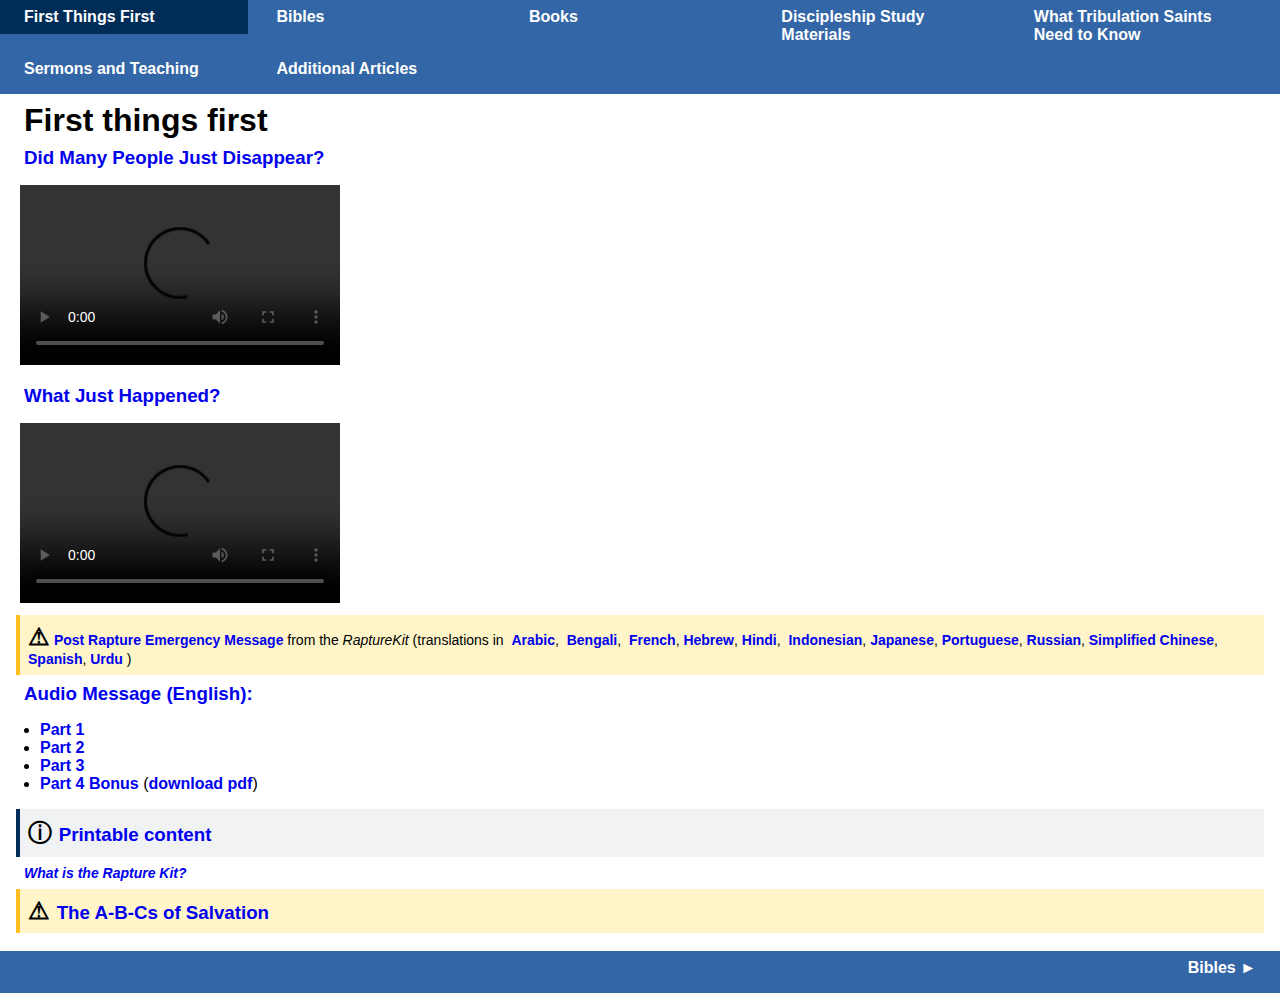
==== index.html @ 5932bb2d "minor css changes.  Thank you Lord." ====
<!DOCTYPE html>
<html>
<head>
	<title>First Things First</title>
	<meta name="viewport" content="width=device-width, initial-scale=1.0" />
	<link rel="stylesheet" href="styles.css">
</head>
<body>

	<div class="navigation">
		<div class="selected"><a href="index.html" class="topic">First Things First</a></div>
		<a href="Section%2003%20-%20Bibles/index.html" class="topic">Bibles</a>
		<a href="Section%2004%20-%20Books/index.html" class="topic">Books</a>
		<a href="Section%2005%20-%20Discipleship%20Study%20Materials/index.html" class="topic">Discipleship Study Materials</a>
		<a href="Section%2006%20-%20What%20Tribulation%20Saints%20Need%20to%20Know/index.html" class="topic">What Tribulation Saints Need to Know</a>
		<a href="Section%2007%20-%20Sermons%20and%20Teaching/index.html" class="topic">Sermons and Teaching</a>
		<a href="Section%2008%20-%20Additional%20Articles/index.html" class="topic">Additional Articles</a>
	</div>
	
	<h1>First things first</h1>
	<h3><a href="Section%2002%20-%20First%20things%20first/Did%20Many%20People%20Just%20Disappear.mp4">Did Many People Just Disappear?</a></h3>
	<video style="width: 320px;" controls="controls" height="180"><source src="Section%2002%20-%20First%20things%20first/Did%20Many%20People%20Just%20Disappear.mp4"> [embedded MP4] </source></video>

	<h3><a href="Section%2002%20-%20First%20things%20first/What%20Just%20Happened.mp4">What Just Happened?</a></h3>
	<video style="width: 320px;" controls="controls" height="180">
		<source src="Section%2002%20-%20First%20things%20first/What%20Just%20Happened.mp4"> [embedded MP4] </source>
	</video>

	<p class="warn-paragraph">
		<span style="font-weight:bold;font-size:24px;margin:0;">&#x26A0;</span>
		<b><a href="Section%2002%20-%20First%20things%20first/Post%20Rapture%20Emergency%20Message.pdf">Post Rapture Emergency Message</a></b>
		from the <i>RaptureKit</i> 
		(translations in 
			<a href="Section%2002%20-%20First%20things%20first/Post%20Rapture%20Emergency%20Message%20-%20Arabic.pdf">Arabic</a>, 
			<a href="Section%2002%20-%20First%20things%20first/Post%20Rapture%20Emergency%20Message%20-%20Bengali.pdf">Bengali</a>, 
			<a href="Section%2002%20-%20First%20things%20first/Post%20Rapture%20Emergency%20Message%20-%20French.pdf">French</a>, 
			<a href="Section%2002%20-%20First%20things%20first/Post%20Rapture%20Emergency%20Message%20-%20Hebrew.pdf">Hebrew</a>, 
			<a href="Section%2002%20-%20First%20things%20first/Post%20Rapture%20Emergency%20Message%20-%20Hindi.pdf">Hindi</a>, 
			<a href="Section%2002%20-%20First%20things%20first/Post%20Rapture%20Emergency%20Message%20-%20Indonesian.pdf">Indonesian</a>, 
			<a href="Section%2002%20-%20First%20things%20first/Post%20Rapture%20Emergency%20Message%20-%20Japanese.pdf">Japanese</a>, 
			<a href="Section%2002%20-%20First%20things%20first/Post%20Rapture%20Emergency%20Message%20-%20Portuguese.pdf">Portuguese</a>, 
			<a href="Section%2002%20-%20First%20things%20first/Post%20Rapture%20Emergency%20Message%20-%20Russian.pdf">Russian</a>, 
			<a href="Section%2002%20-%20First%20things%20first/Post%20Rapture%20Emergency%20Message%20-%20Simplified%20Chinese.pdf">Simplified Chinese</a>, 
			<a href="Section%2002%20-%20First%20things%20first/Post%20Rapture%20Emergency%20Message%20-%20Spanish.pdf">Spanish</a>, 
			<a href="Section%2002%20-%20First%20things%20first/Post%20Rapture%20Emergency%20Message%20-%20Urdu.pdf">Urdu</a>
		)
	</p>

	<h3><a href="Section%2002%20-%20First%20things%20first/Post%20Rapture%20Emergency%20Message%20-%20Part%201.mp3">Audio Message (English):</a></h3>
	<ul>
		<li><a href="Section%2002%20-%20First%20things%20first/Post%20Rapture%20Emergency%20Message%20-%20Part%201.mp3">Part 1</a></li>
		<li><a href="Section%2002%20-%20First%20things%20first/Post%20Rapture%20Emergency%20Message%20-%20Part%202.mp3">Part 2</a></li>
		<li><a href="Section%2002%20-%20First%20things%20first/Post%20Rapture%20Emergency%20Message%20-%20Part%203.mp3">Part 3</a></li>
		<li>
			<a href="Section%2002%20-%20First%20things%20first/Post%20Rapture%20Emergency%20Message%20-%20Part%204%20Bonus.mp3">Part 4 Bonus</a>
			(<a href="Section%2002%20-%20First%20things%20first/Post%20Rapture%20Emergency%20Message%20-%20Part%204%20Bonus.pdf">download pdf</a>)
		</li>
	</ul>

	
	<h3 class="info-paragraph"><span style="font-weight:bold;font-size:24px;margin:0;">&#x24D8; </span><a href="Section%2002%20-%20First%20things%20first/Rapture%20Kit%20Binder.pdf">Printable content</a></h3>
	<p><em><a href="Section%2002%20-%20First%20things%20first/What%20is%20the%20Rapture%20Kit%202.0.pdf">What is the Rapture Kit?</a></em></p>

	
	<h3 class="warn-paragraph"><span style="font-weight:bold;font-size:24px;margin:0;">&#x26A0; </span><a href="Section%2002%20-%20First%20things%20first/The%20A-B-Cs%20of%20Salvation.pdf">The A-B-Cs of Salvation</a></h3>
	<br>
	
	<div class="navigation">
		<a href="Section%2003%20-%20Bibles/index.html" class="topic next-topic">Bibles  &#x25BA;</a>
	</div>
</body>
</html>
---- styles.css ----
div {
	padding:0 0 0 0;
	border:0 0 0 0;
	left:0px;
	overflow:hidden;
	background-color:white;
}
h1,h2,h3,h4,h5 {
	margin:8px 24px 8px 24px;
}
body {
	font-family:sans-serif;
	margin:0 0 0 0;
	padding:0 0 0 0;
	border:0 0 0 0;
	top: 0;
	left: 0;
	width: 100%;
}
img {
	width:100%;
	margin:0 0 0 0;
	border: 0 0 0 0;
}
iframe {
	border:0 0 0 0;
	border-width:0;
	position:relative;
	display:inline-block;
	width:100%;
	height:400px;
	padding:0 0 0 0;
	margin:0 0 0 0;
}
p {
	position:relative;
	vertical-align:top;
	display:inline-block;
	font-size:14px;
	height:auto;
	margin:8px 24px 8px 24px;
}
video {
	margin:8px 0 8px 20px;
}
a {
	font-weight:bold;
	text-decoration:none;
}
a:hover {
	text-decoration:underline;
}
table {
	font-size:12px;
	margin:8px 24px 8px 24px;
}
.navigation {
	border:none;
	margin:0 0 0 0;
	vertical-align:middle;
	background-color:rgb(0,64,144,0.8);
	color:white;
	padding:0 0 8px 0;
}
.topic {
	vertical-align:top;
	display:inline-block;
	margin:8px 24px 8px 24px;
	width:200px;
	color:white;
}
.next-topic {
	float:right;
	width:auto;
}
.prev-topic {
	float:left;
	width:auto;
}
.content {
	display:inline-block;
	width:300px;
	border-bottom:none;
	vertical-align:top;
	padding: 0px;
	margin: 16px 8px 16px 8px;
}
.content-header {
	color:white;
	background-color:rgba(0,32,64,.8);
	max-height:44px;
	padding:8px 0 8px 12px;
}
.content-header div {
	display:inline-block;
	vertical-align:middle;
	margin:0 4px 0 4px;
}
.content-header h3 {
	margin:0 4px 0 0;
	padding:0 0 0 0;
}
.content-text {
	color:black;
	background-color:white;
}
.content-text a {
	color:rgb(0,64,128);
}
.info-paragraph {
	border-left:solid rgb(0,44,88) 4px;
	margin:0 16px 0 16px;
	padding:8px;
	background-color:rgb(240,242,244);
}
.warn-paragraph {
	border-left:solid rgb(255,190,32) 4px;
	margin:0 16px 0 16px;
	padding:8px;
	background-color:rgb(255,245,200);
}
.selected {
	background-color:rgb(0,44,88);
	display:inline-block;
}
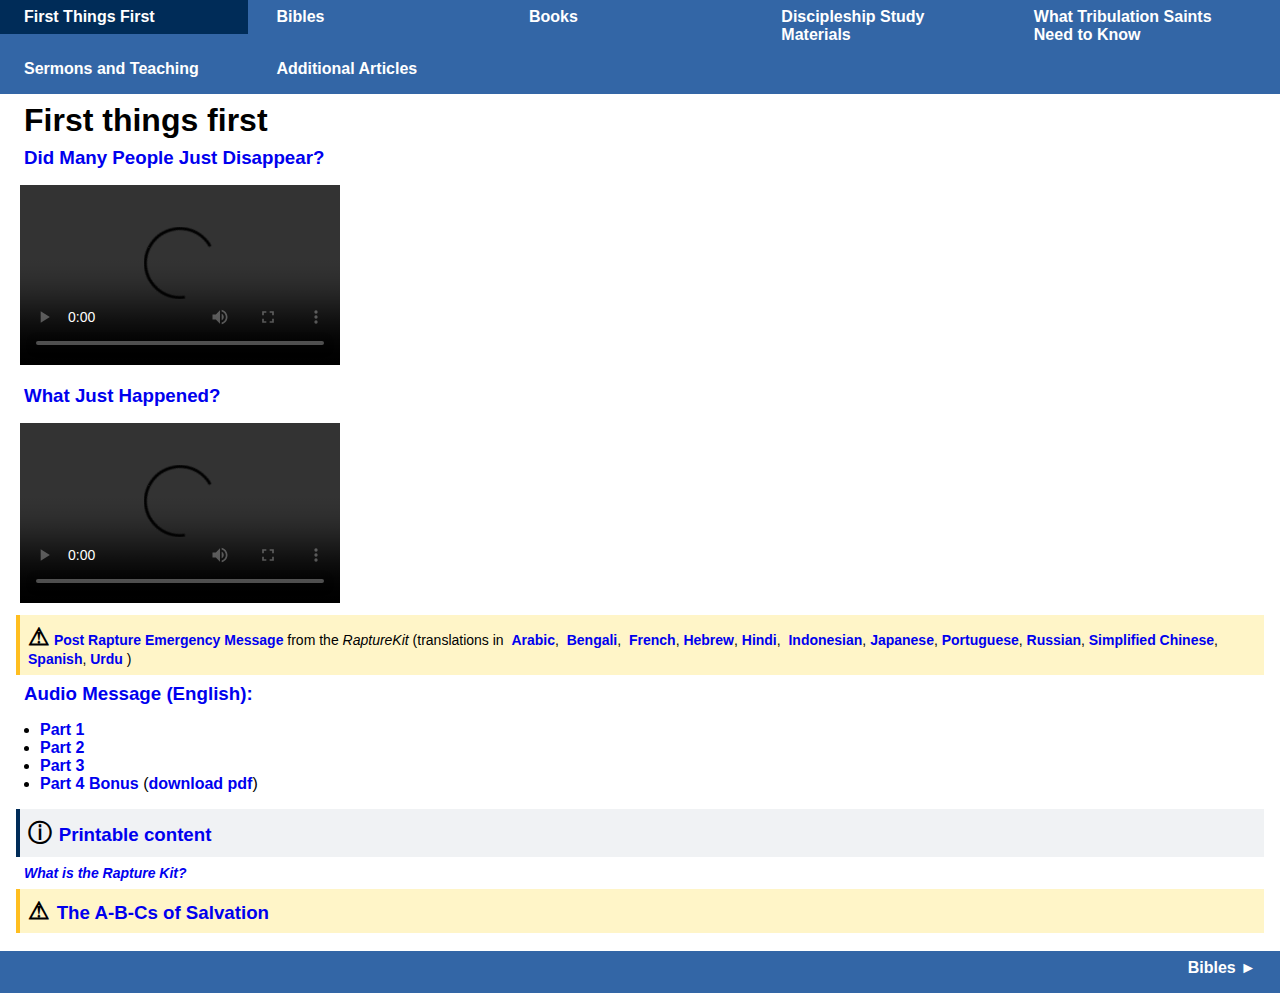
==== commit 0aff0989: "minor css changes.  Thank you Lord." ====
--- a/index.html
+++ b/index.html
@@ -40,7 +40,7 @@
 			<a href="Section%2002%20-%20First%20things%20first/Post%20Rapture%20Emergency%20Message%20-%20Japanese.pdf">Japanese</a>, 
 			<a href="Section%2002%20-%20First%20things%20first/Post%20Rapture%20Emergency%20Message%20-%20Portuguese.pdf">Portuguese</a>, 
 			<a href="Section%2002%20-%20First%20things%20first/Post%20Rapture%20Emergency%20Message%20-%20Russian.pdf">Russian</a>, 
-			<a href="Section%2002%20-%20First%20things%20first/Post%20Rapture%20Emergency%20Message%20-%20Simplified%20Chinese.pdf">Simplified Chinese</a>, 
+			<a href="Section%2002%20-%20First%20things%20first/Post%20Rapture%20Emergency%20Message%20-%20Simplified%20Chinese.pdf">Simplified Chinese</a>, 
 			<a href="Section%2002%20-%20First%20things%20first/Post%20Rapture%20Emergency%20Message%20-%20Spanish.pdf">Spanish</a>, 
 			<a href="Section%2002%20-%20First%20things%20first/Post%20Rapture%20Emergency%20Message%20-%20Urdu.pdf">Urdu</a>
 		)
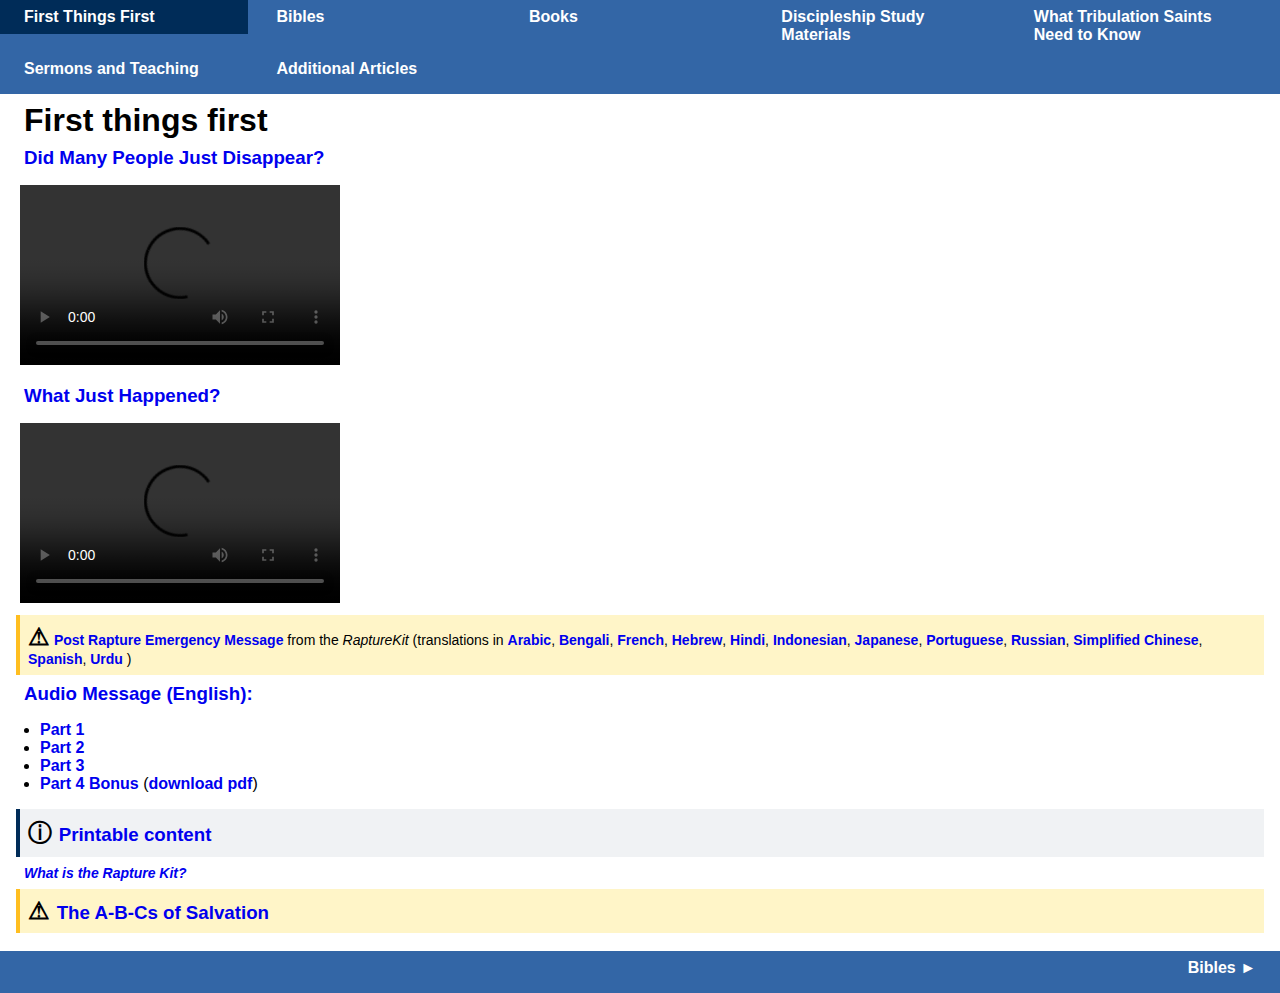
==== commit 64b118d2: "minor css changes.  Thank you Lord." ====
--- a/index.html
+++ b/index.html
@@ -30,18 +30,18 @@
 		<span style="font-weight:bold;font-size:24px;margin:0;">&#x26A0;</span>
 		<b><a href="Section%2002%20-%20First%20things%20first/Post%20Rapture%20Emergency%20Message.pdf">Post Rapture Emergency Message</a></b>
 		from the <i>RaptureKit</i> 
-		(translations in 
-			<a href="Section%2002%20-%20First%20things%20first/Post%20Rapture%20Emergency%20Message%20-%20Arabic.pdf">Arabic</a>, 
-			<a href="Section%2002%20-%20First%20things%20first/Post%20Rapture%20Emergency%20Message%20-%20Bengali.pdf">Bengali</a>, 
-			<a href="Section%2002%20-%20First%20things%20first/Post%20Rapture%20Emergency%20Message%20-%20French.pdf">French</a>, 
-			<a href="Section%2002%20-%20First%20things%20first/Post%20Rapture%20Emergency%20Message%20-%20Hebrew.pdf">Hebrew</a>, 
-			<a href="Section%2002%20-%20First%20things%20first/Post%20Rapture%20Emergency%20Message%20-%20Hindi.pdf">Hindi</a>, 
-			<a href="Section%2002%20-%20First%20things%20first/Post%20Rapture%20Emergency%20Message%20-%20Indonesian.pdf">Indonesian</a>, 
-			<a href="Section%2002%20-%20First%20things%20first/Post%20Rapture%20Emergency%20Message%20-%20Japanese.pdf">Japanese</a>, 
-			<a href="Section%2002%20-%20First%20things%20first/Post%20Rapture%20Emergency%20Message%20-%20Portuguese.pdf">Portuguese</a>, 
-			<a href="Section%2002%20-%20First%20things%20first/Post%20Rapture%20Emergency%20Message%20-%20Russian.pdf">Russian</a>, 
-			<a href="Section%2002%20-%20First%20things%20first/Post%20Rapture%20Emergency%20Message%20-%20Simplified%20Chinese.pdf">Simplified Chinese</a>, 
-			<a href="Section%2002%20-%20First%20things%20first/Post%20Rapture%20Emergency%20Message%20-%20Spanish.pdf">Spanish</a>, 
+		(translations in
+			<a href="Section%2002%20-%20First%20things%20first/Post%20Rapture%20Emergency%20Message%20-%20Arabic.pdf">Arabic</a>,
+			<a href="Section%2002%20-%20First%20things%20first/Post%20Rapture%20Emergency%20Message%20-%20Bengali.pdf">Bengali</a>,
+			<a href="Section%2002%20-%20First%20things%20first/Post%20Rapture%20Emergency%20Message%20-%20French.pdf">French</a>,
+			<a href="Section%2002%20-%20First%20things%20first/Post%20Rapture%20Emergency%20Message%20-%20Hebrew.pdf">Hebrew</a>,
+			<a href="Section%2002%20-%20First%20things%20first/Post%20Rapture%20Emergency%20Message%20-%20Hindi.pdf">Hindi</a>,
+			<a href="Section%2002%20-%20First%20things%20first/Post%20Rapture%20Emergency%20Message%20-%20Indonesian.pdf">Indonesian</a>,
+			<a href="Section%2002%20-%20First%20things%20first/Post%20Rapture%20Emergency%20Message%20-%20Japanese.pdf">Japanese</a>,
+			<a href="Section%2002%20-%20First%20things%20first/Post%20Rapture%20Emergency%20Message%20-%20Portuguese.pdf">Portuguese</a>,
+			<a href="Section%2002%20-%20First%20things%20first/Post%20Rapture%20Emergency%20Message%20-%20Russian.pdf">Russian</a>,
+			<a href="Section%2002%20-%20First%20things%20first/Post%20Rapture%20Emergency%20Message%20-%20Simplified%20Chinese.pdf">Simplified Chinese</a>,
+			<a href="Section%2002%20-%20First%20things%20first/Post%20Rapture%20Emergency%20Message%20-%20Spanish.pdf">Spanish</a>,
 			<a href="Section%2002%20-%20First%20things%20first/Post%20Rapture%20Emergency%20Message%20-%20Urdu.pdf">Urdu</a>
 		)
 	</p>
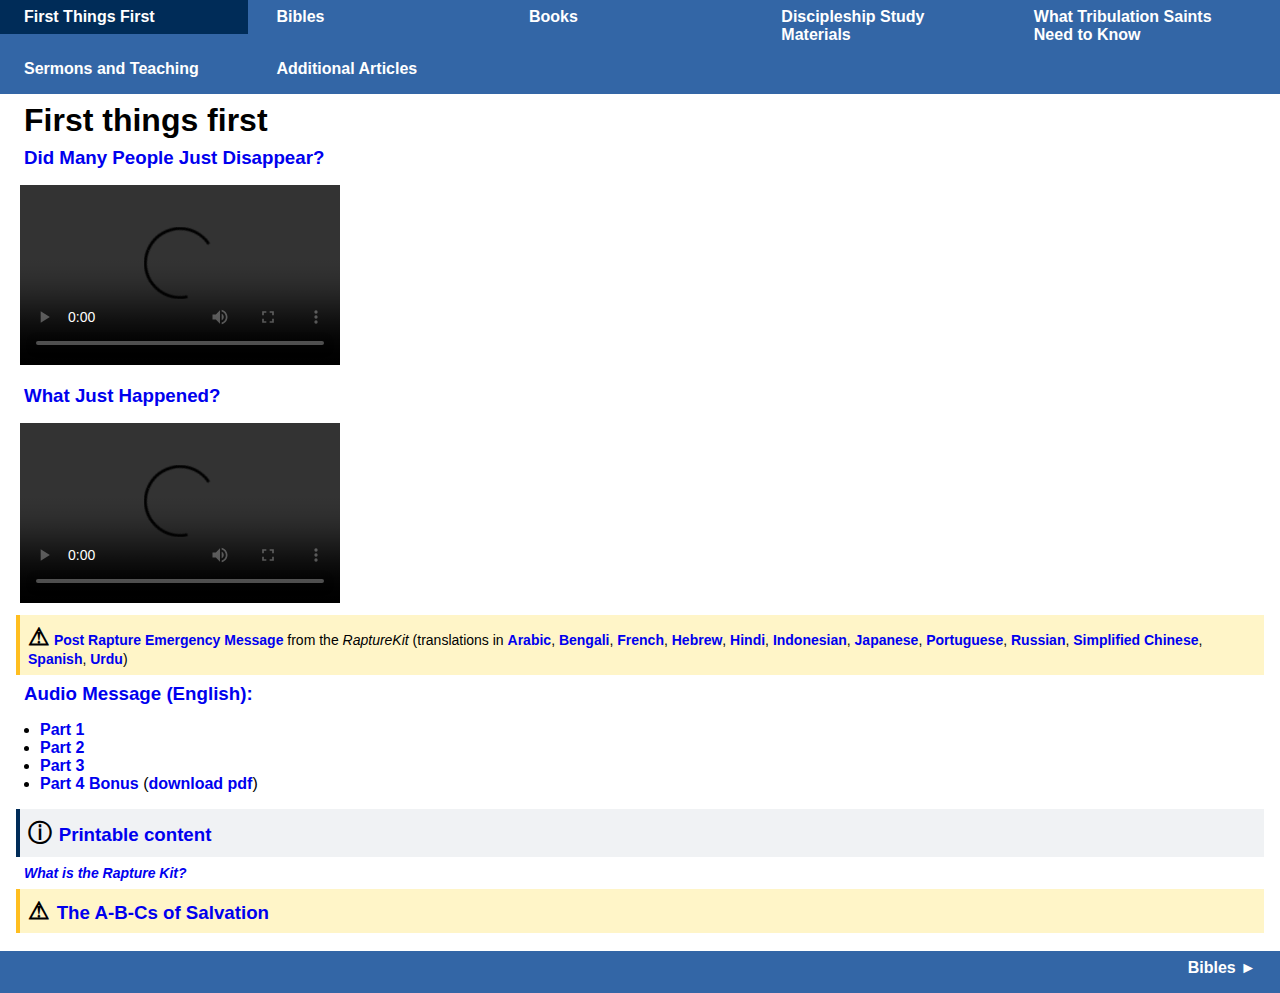
==== commit 65079a6c: "minor edits to bible links and added scrolling box with languages and translations" ====
--- a/index.html
+++ b/index.html
@@ -6,7 +6,6 @@
 	<link rel="stylesheet" href="styles.css">
 </head>
 <body>
-
 	<div class="navigation">
 		<div class="selected"><a href="index.html" class="topic">First Things First</a></div>
 		<a href="Section%2003%20-%20Bibles/index.html" class="topic">Bibles</a>
@@ -18,6 +17,7 @@
 	</div>
 	
 	<h1>First things first</h1>
+
 	<h3><a href="Section%2002%20-%20First%20things%20first/Did%20Many%20People%20Just%20Disappear.mp4">Did Many People Just Disappear?</a></h3>
 	<video style="width: 320px;" controls="controls" height="180"><source src="Section%2002%20-%20First%20things%20first/Did%20Many%20People%20Just%20Disappear.mp4"> [embedded MP4] </source></video>
 
@@ -26,10 +26,11 @@
 		<source src="Section%2002%20-%20First%20things%20first/What%20Just%20Happened.mp4"> [embedded MP4] </source>
 	</video>
 
+
 	<p class="warn-paragraph">
-		<span style="font-weight:bold;font-size:24px;margin:0;">&#x26A0;</span>
+		<span class="icon-char">&#x26A0;</span>
 		<b><a href="Section%2002%20-%20First%20things%20first/Post%20Rapture%20Emergency%20Message.pdf">Post Rapture Emergency Message</a></b>
-		from the <i>RaptureKit</i> 
+		from the <i>RaptureKit</i>
 		(translations in
 			<a href="Section%2002%20-%20First%20things%20first/Post%20Rapture%20Emergency%20Message%20-%20Arabic.pdf">Arabic</a>,
 			<a href="Section%2002%20-%20First%20things%20first/Post%20Rapture%20Emergency%20Message%20-%20Bengali.pdf">Bengali</a>,
@@ -42,9 +43,10 @@
 			<a href="Section%2002%20-%20First%20things%20first/Post%20Rapture%20Emergency%20Message%20-%20Russian.pdf">Russian</a>,
 			<a href="Section%2002%20-%20First%20things%20first/Post%20Rapture%20Emergency%20Message%20-%20Simplified%20Chinese.pdf">Simplified Chinese</a>,
 			<a href="Section%2002%20-%20First%20things%20first/Post%20Rapture%20Emergency%20Message%20-%20Spanish.pdf">Spanish</a>,
-			<a href="Section%2002%20-%20First%20things%20first/Post%20Rapture%20Emergency%20Message%20-%20Urdu.pdf">Urdu</a>
-		)
+			<a href="Section%2002%20-%20First%20things%20first/Post%20Rapture%20Emergency%20Message%20-%20Urdu.pdf">Urdu</a>)
 	</p>
+
+
 
 	<h3><a href="Section%2002%20-%20First%20things%20first/Post%20Rapture%20Emergency%20Message%20-%20Part%201.mp3">Audio Message (English):</a></h3>
 	<ul>
@@ -57,13 +59,16 @@
 		</li>
 	</ul>
 
-	
-	<h3 class="info-paragraph"><span style="font-weight:bold;font-size:24px;margin:0;">&#x24D8; </span><a href="Section%2002%20-%20First%20things%20first/Rapture%20Kit%20Binder.pdf">Printable content</a></h3>
+
+
+
+	<h3 class="info-paragraph"><span class="icon-char">&#x24D8; </span><a href="Section%2002%20-%20First%20things%20first/Rapture%20Kit%20Binder.pdf">Printable content</a></h3>
 	<p><em><a href="Section%2002%20-%20First%20things%20first/What%20is%20the%20Rapture%20Kit%202.0.pdf">What is the Rapture Kit?</a></em></p>
 
 	
 	<h3 class="warn-paragraph"><span style="font-weight:bold;font-size:24px;margin:0;">&#x26A0; </span><a href="Section%2002%20-%20First%20things%20first/The%20A-B-Cs%20of%20Salvation.pdf">The A-B-Cs of Salvation</a></h3>
 	<br>
+
 	
 	<div class="navigation">
 		<a href="Section%2003%20-%20Bibles/index.html" class="topic next-topic">Bibles  &#x25BA;</a>
--- a/styles.css
+++ b/styles.css
@@ -79,33 +79,30 @@
 }
 .content {
 	display:inline-block;
-	width:300px;
 	border-bottom:none;
 	vertical-align:top;
 	padding: 0px;
 	margin: 16px 8px 16px 8px;
+	overflow:auto;	
+	max-width:400px;
+}
+.scroll-box {
+	overflow:auto;
+	max-height:300px;
+	max-width:300px;
+	background-color:#f0f0f0;
+	margin:0 0 16px 0;
+}
+.icon-char {
+	font-weight:bold;
+	font-size:24px;
+	margin:0;
 }
 .content-header {
 	color:white;
 	background-color:rgba(0,32,64,.8);
 	max-height:44px;
 	padding:8px 0 8px 12px;
-}
-.content-header div {
-	display:inline-block;
-	vertical-align:middle;
-	margin:0 4px 0 4px;
-}
-.content-header h3 {
-	margin:0 4px 0 0;
-	padding:0 0 0 0;
-}
-.content-text {
-	color:black;
-	background-color:white;
-}
-.content-text a {
-	color:rgb(0,64,128);
 }
 .info-paragraph {
 	border-left:solid rgb(0,44,88) 4px;
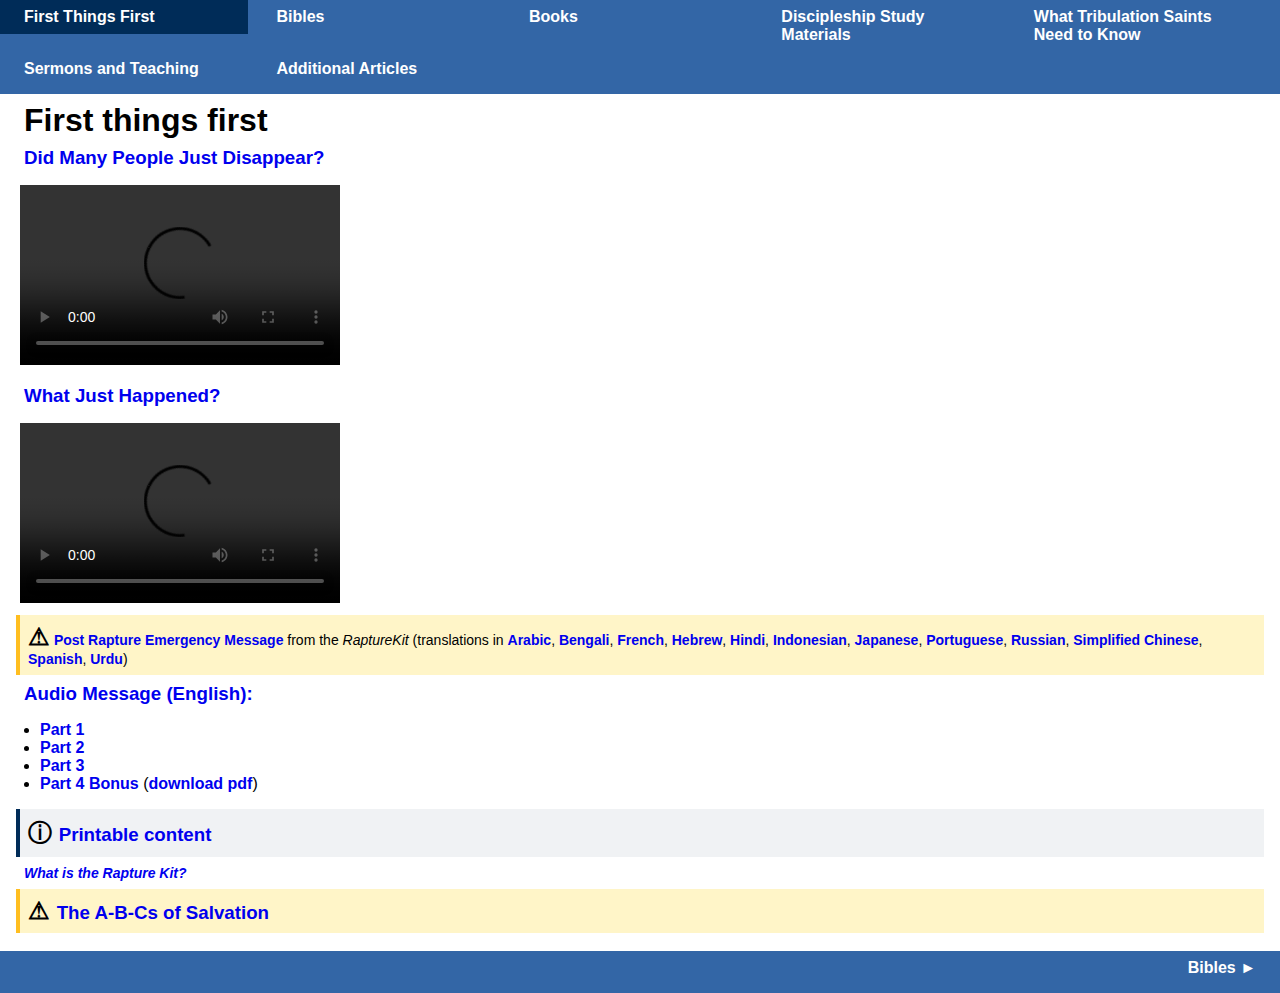
==== commit 172133ff: "minor edits to bible links and added scrolling box with languages and translations" ====
--- a/index.html
+++ b/index.html
@@ -28,7 +28,7 @@
 
 
 	<p class="warn-paragraph">
-		<span class="icon-char">&#x26A0;</span>
+		<span style="font-weight:bold;font-size:24px;margin:0;">&#x26A0;</span>
 		<b><a href="Section%2002%20-%20First%20things%20first/Post%20Rapture%20Emergency%20Message.pdf">Post Rapture Emergency Message</a></b>
 		from the <i>RaptureKit</i>
 		(translations in
@@ -62,7 +62,7 @@
 
 
 
-	<h3 class="info-paragraph"><span class="icon-char">&#x24D8; </span><a href="Section%2002%20-%20First%20things%20first/Rapture%20Kit%20Binder.pdf">Printable content</a></h3>
+	<h3 class="info-paragraph"><span style="font-weight:bold;font-size:24px;margin:0;">&#x24D8; </span><a href="Section%2002%20-%20First%20things%20first/Rapture%20Kit%20Binder.pdf">Printable content</a></h3>
 	<p><em><a href="Section%2002%20-%20First%20things%20first/What%20is%20the%20Rapture%20Kit%202.0.pdf">What is the Rapture Kit?</a></em></p>
 
 	
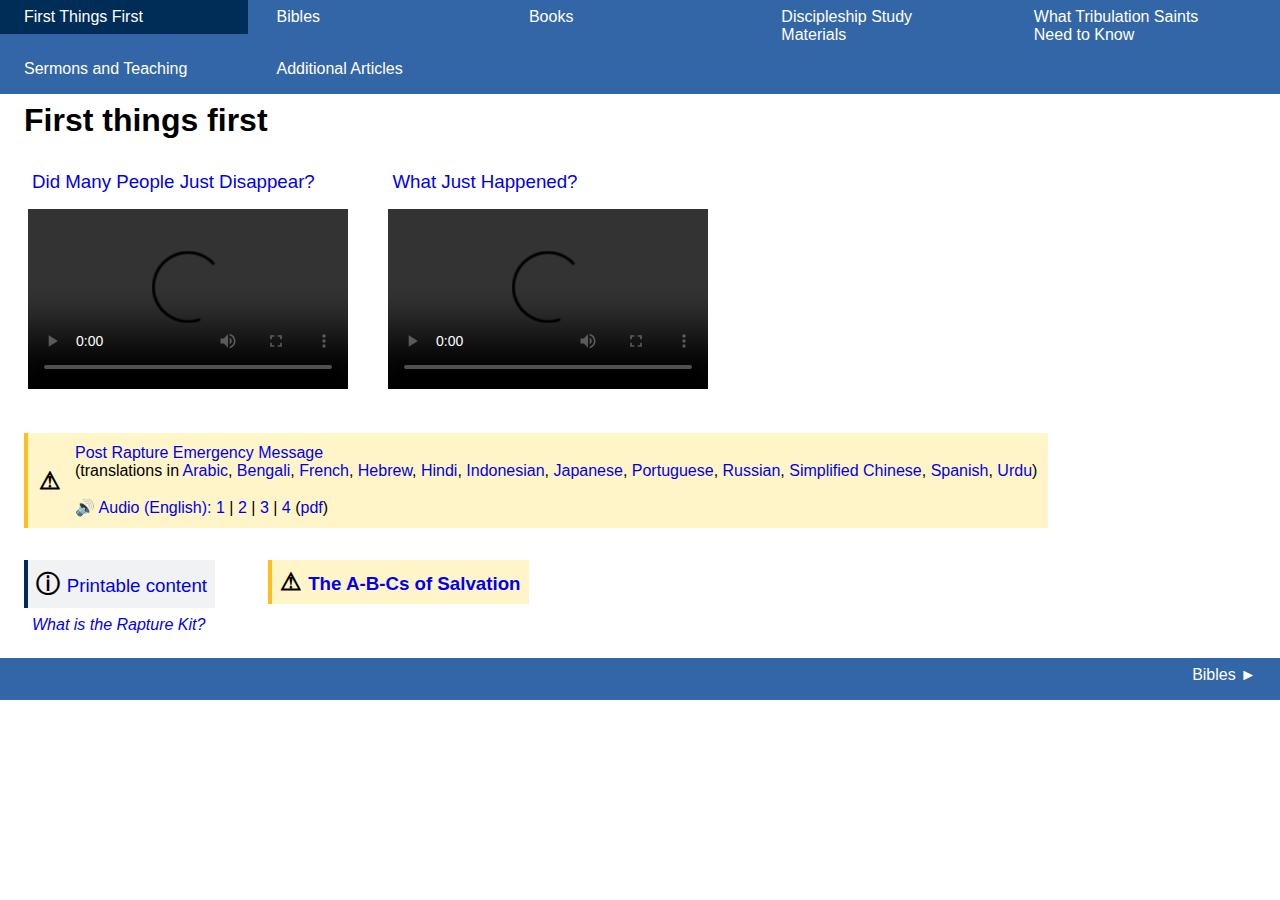
==== commit db554b1e: "minor layout edits. 1 Thess 4:16-17" ====
--- a/index.html
+++ b/index.html
@@ -17,57 +17,62 @@
 	</div>
 	
 	<h1>First things first</h1>
+	
+	<div class="content">
+		<h3><a href="Section%2002%20-%20First%20things%20first/Did%20Many%20People%20Just%20Disappear.mp4">Did Many People Just Disappear?</a></h3>
+		<video style="width: 320px;" controls="controls" height="180"><source src="Section%2002%20-%20First%20things%20first/Did%20Many%20People%20Just%20Disappear.mp4"> [embedded MP4] </source></video>
+	</div>
 
-	<h3><a href="Section%2002%20-%20First%20things%20first/Did%20Many%20People%20Just%20Disappear.mp4">Did Many People Just Disappear?</a></h3>
-	<video style="width: 320px;" controls="controls" height="180"><source src="Section%2002%20-%20First%20things%20first/Did%20Many%20People%20Just%20Disappear.mp4"> [embedded MP4] </source></video>
-
-	<h3><a href="Section%2002%20-%20First%20things%20first/What%20Just%20Happened.mp4">What Just Happened?</a></h3>
-	<video style="width: 320px;" controls="controls" height="180">
-		<source src="Section%2002%20-%20First%20things%20first/What%20Just%20Happened.mp4"> [embedded MP4] </source>
-	</video>
+	<div class="content">
+		<h3><a href="Section%2002%20-%20First%20things%20first/What%20Just%20Happened.mp4">What Just Happened?</a></h3>
+		<video style="width: 320px;" controls="controls" height="180">
+			<source src="Section%2002%20-%20First%20things%20first/What%20Just%20Happened.mp4"> [embedded MP4] </source>
+		</video>
+	</div>
+	<br>
 
 
-	<p class="warn-paragraph">
-		<span style="font-weight:bold;font-size:24px;margin:0;">&#x26A0;</span>
-		<b><a href="Section%2002%20-%20First%20things%20first/Post%20Rapture%20Emergency%20Message.pdf">Post Rapture Emergency Message</a></b>
-		from the <i>RaptureKit</i>
-		(translations in
-			<a href="Section%2002%20-%20First%20things%20first/Post%20Rapture%20Emergency%20Message%20-%20Arabic.pdf">Arabic</a>,
-			<a href="Section%2002%20-%20First%20things%20first/Post%20Rapture%20Emergency%20Message%20-%20Bengali.pdf">Bengali</a>,
-			<a href="Section%2002%20-%20First%20things%20first/Post%20Rapture%20Emergency%20Message%20-%20French.pdf">French</a>,
-			<a href="Section%2002%20-%20First%20things%20first/Post%20Rapture%20Emergency%20Message%20-%20Hebrew.pdf">Hebrew</a>,
-			<a href="Section%2002%20-%20First%20things%20first/Post%20Rapture%20Emergency%20Message%20-%20Hindi.pdf">Hindi</a>,
-			<a href="Section%2002%20-%20First%20things%20first/Post%20Rapture%20Emergency%20Message%20-%20Indonesian.pdf">Indonesian</a>,
-			<a href="Section%2002%20-%20First%20things%20first/Post%20Rapture%20Emergency%20Message%20-%20Japanese.pdf">Japanese</a>,
-			<a href="Section%2002%20-%20First%20things%20first/Post%20Rapture%20Emergency%20Message%20-%20Portuguese.pdf">Portuguese</a>,
-			<a href="Section%2002%20-%20First%20things%20first/Post%20Rapture%20Emergency%20Message%20-%20Russian.pdf">Russian</a>,
-			<a href="Section%2002%20-%20First%20things%20first/Post%20Rapture%20Emergency%20Message%20-%20Simplified%20Chinese.pdf">Simplified Chinese</a>,
-			<a href="Section%2002%20-%20First%20things%20first/Post%20Rapture%20Emergency%20Message%20-%20Spanish.pdf">Spanish</a>,
-			<a href="Section%2002%20-%20First%20things%20first/Post%20Rapture%20Emergency%20Message%20-%20Urdu.pdf">Urdu</a>)
-	</p>
+	<div class="content">
+			<table class="warn-paragraph">
+			<tr>
+			<td style="width:32px;">
+			<span style="font-weight:bold;font-size:24px;margin:0;">&#x26A0;</span>
+			</td>
+			<td>
+			<a href="Section%2002%20-%20First%20things%20first/Post%20Rapture%20Emergency%20Message.pdf">Post Rapture Emergency Message</a>
+			<br>
+			(translations in
+				<a href="Section%2002%20-%20First%20things%20first/Post%20Rapture%20Emergency%20Message%20-%20Arabic.pdf">Arabic</a>,
+				<a href="Section%2002%20-%20First%20things%20first/Post%20Rapture%20Emergency%20Message%20-%20Bengali.pdf">Bengali</a>,
+				<a href="Section%2002%20-%20First%20things%20first/Post%20Rapture%20Emergency%20Message%20-%20French.pdf">French</a>,
+				<a href="Section%2002%20-%20First%20things%20first/Post%20Rapture%20Emergency%20Message%20-%20Hebrew.pdf">Hebrew</a>,
+				<a href="Section%2002%20-%20First%20things%20first/Post%20Rapture%20Emergency%20Message%20-%20Hindi.pdf">Hindi</a>,
+				<a href="Section%2002%20-%20First%20things%20first/Post%20Rapture%20Emergency%20Message%20-%20Indonesian.pdf">Indonesian</a>,
+				<a href="Section%2002%20-%20First%20things%20first/Post%20Rapture%20Emergency%20Message%20-%20Japanese.pdf">Japanese</a>,
+				<a href="Section%2002%20-%20First%20things%20first/Post%20Rapture%20Emergency%20Message%20-%20Portuguese.pdf">Portuguese</a>,
+				<a href="Section%2002%20-%20First%20things%20first/Post%20Rapture%20Emergency%20Message%20-%20Russian.pdf">Russian</a>,
+				<a href="Section%2002%20-%20First%20things%20first/Post%20Rapture%20Emergency%20Message%20-%20Simplified%20Chinese.pdf">Simplified Chinese</a>,
+				<a href="Section%2002%20-%20First%20things%20first/Post%20Rapture%20Emergency%20Message%20-%20Spanish.pdf">Spanish</a>,
+				<a href="Section%2002%20-%20First%20things%20first/Post%20Rapture%20Emergency%20Message%20-%20Urdu.pdf">Urdu</a>)
+			<br>
+			<br>
+			<a href="Section%2002%20-%20First%20things%20first/Post%20Rapture%20Emergency%20Message%20-%20Part%201.mp3">&#x1F50A; Audio (English):</a> 
+			<a href="Section%2002%20-%20First%20things%20first/Post%20Rapture%20Emergency%20Message%20-%20Part%201.mp3">1</a>&nbsp;|&nbsp;<a href="Section%2002%20-%20First%20things%20first/Post%20Rapture%20Emergency%20Message%20-%20Part%202.mp3">2</a>&nbsp;|&nbsp;<a href="Section%2002%20-%20First%20things%20first/Post%20Rapture%20Emergency%20Message%20-%20Part%203.mp3">3</a>&nbsp;|&nbsp;<a href="Section%2002%20-%20First%20things%20first/Post%20Rapture%20Emergency%20Message%20-%20Part%204%20Bonus.mp3">4</a>&nbsp;(<a href="Section%2002%20-%20First%20things%20first/Post%20Rapture%20Emergency%20Message%20-%20Part%204%20Bonus.pdf">pdf</a>)
+			</td>
+			</tr>
+			</table>
+	</div>
 
 
-
-	<h3><a href="Section%2002%20-%20First%20things%20first/Post%20Rapture%20Emergency%20Message%20-%20Part%201.mp3">Audio Message (English):</a></h3>
-	<ul>
-		<li><a href="Section%2002%20-%20First%20things%20first/Post%20Rapture%20Emergency%20Message%20-%20Part%201.mp3">Part 1</a></li>
-		<li><a href="Section%2002%20-%20First%20things%20first/Post%20Rapture%20Emergency%20Message%20-%20Part%202.mp3">Part 2</a></li>
-		<li><a href="Section%2002%20-%20First%20things%20first/Post%20Rapture%20Emergency%20Message%20-%20Part%203.mp3">Part 3</a></li>
-		<li>
-			<a href="Section%2002%20-%20First%20things%20first/Post%20Rapture%20Emergency%20Message%20-%20Part%204%20Bonus.mp3">Part 4 Bonus</a>
-			(<a href="Section%2002%20-%20First%20things%20first/Post%20Rapture%20Emergency%20Message%20-%20Part%204%20Bonus.pdf">download pdf</a>)
-		</li>
-	</ul>
-
-
-
-
-	<h3 class="info-paragraph"><span style="font-weight:bold;font-size:24px;margin:0;">&#x24D8; </span><a href="Section%2002%20-%20First%20things%20first/Rapture%20Kit%20Binder.pdf">Printable content</a></h3>
-	<p><em><a href="Section%2002%20-%20First%20things%20first/What%20is%20the%20Rapture%20Kit%202.0.pdf">What is the Rapture Kit?</a></em></p>
-
+	<div class="content">
+		<h3 class="info-paragraph"><span style="font-weight:bold;font-size:24px;margin:0;">&#x24D8; </span><a href="Section%2002%20-%20First%20things%20first/Rapture%20Kit%20Binder.pdf">Printable content</a></h3>
+		<p><em><a href="Section%2002%20-%20First%20things%20first/What%20is%20the%20Rapture%20Kit%202.0.pdf">What is the Rapture Kit?</a></em></p>
+	</div>
 	
-	<h3 class="warn-paragraph"><span style="font-weight:bold;font-size:24px;margin:0;">&#x26A0; </span><a href="Section%2002%20-%20First%20things%20first/The%20A-B-Cs%20of%20Salvation.pdf">The A-B-Cs of Salvation</a></h3>
-	<br>
+	<div class="content">
+		<h3 class="warn-paragraph"><span style="font-weight:bold;font-size:24px;margin:0;">&#x26A0; </span><a href="Section%2002%20-%20First%20things%20first/The%20A-B-Cs%20of%20Salvation.pdf" style="font-weight:bold;">The A-B-Cs of Salvation</a></h3>
+		<br>
+	</div>
 
 	
 	<div class="navigation">
--- a/styles.css
+++ b/styles.css
@@ -36,7 +36,7 @@
 	position:relative;
 	vertical-align:top;
 	display:inline-block;
-	font-size:14px;
+	font-size:16px;
 	height:auto;
 	margin:8px 24px 8px 24px;
 }
@@ -44,15 +44,18 @@
 	margin:8px 0 8px 20px;
 }
 a {
-	font-weight:bold;
+	font-weight:normal;
 	text-decoration:none;
 }
 a:hover {
 	text-decoration:underline;
 }
 table {
-	font-size:12px;
+	font-size:16px;
 	margin:8px 24px 8px 24px;
+}
+td {
+	min-width:16px;
 }
 .navigation {
 	border:none;
@@ -69,6 +72,20 @@
 	width:200px;
 	color:white;
 }
+.highlight {
+	background-color:lightblue;
+	font-weight:bold;
+}
+.sermon-heading {
+	font-weight:bold;
+}
+.compact-table {
+	font-size:12px;
+	max-width:250px;
+	display:inline-block;
+	vertical-align:top;
+	margin-bottom:24px;
+}
 .next-topic {
 	float:right;
 	width:auto;
@@ -83,12 +100,11 @@
 	vertical-align:top;
 	padding: 0px;
 	margin: 16px 8px 16px 8px;
-	overflow:auto;	
-	max-width:400px;
+	overflow:auto;
 }
 .scroll-box {
 	overflow:auto;
-	max-height:300px;
+	max-height:400px;
 	max-width:300px;
 	background-color:#f0f0f0;
 	margin:0 0 16px 0;
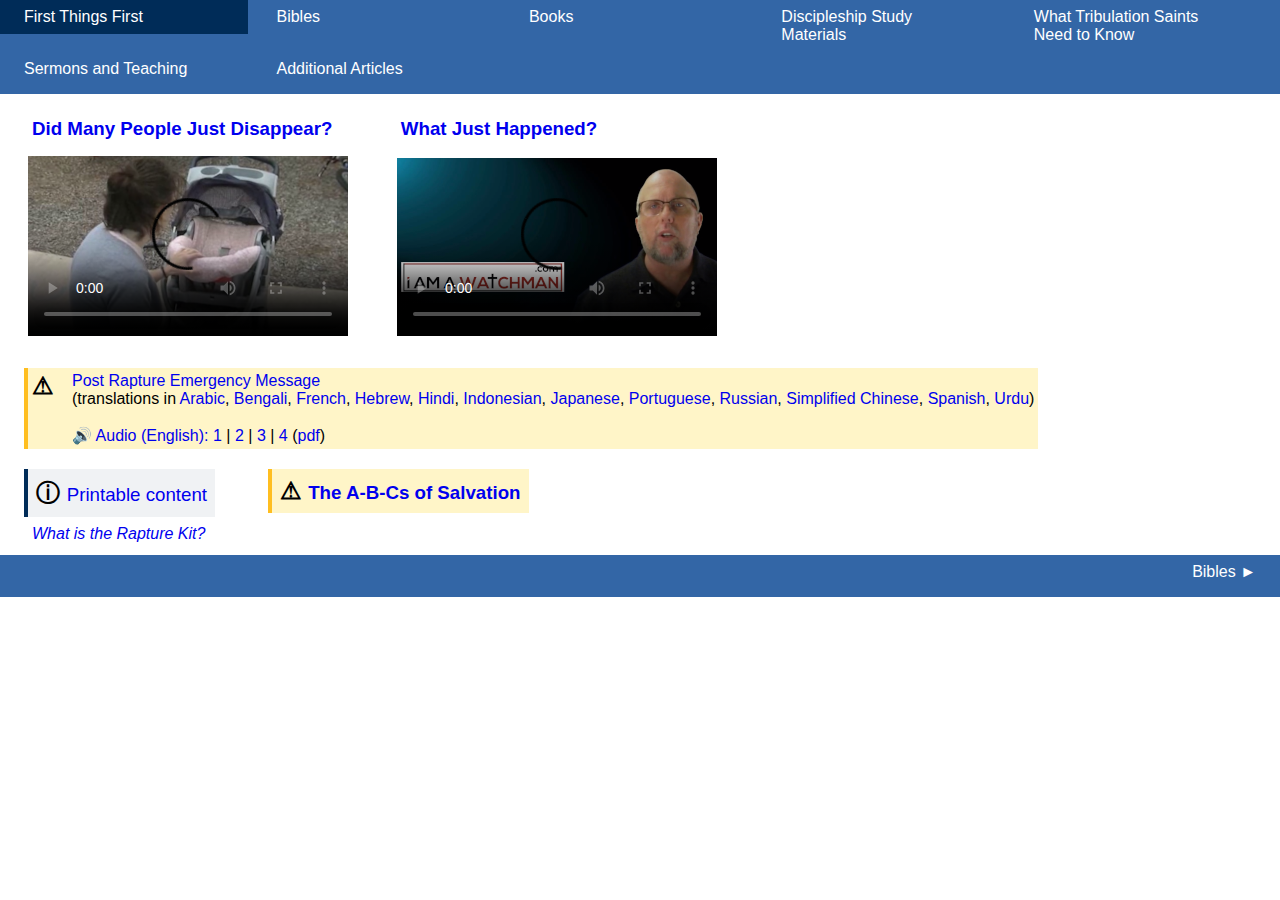
==== commit 9398af0a: "Misc updates to organize layouts.  Categorized 'Additional Articles'.  Rev 1:17b-18a 'Don't be afrai" ====
--- a/index.html
+++ b/index.html
@@ -16,16 +16,17 @@
 		<a href="Section%2008%20-%20Additional%20Articles/index.html" class="topic">Additional Articles</a>
 	</div>
 	
-	<h1>First things first</h1>
 	
 	<div class="content">
-		<h3><a href="Section%2002%20-%20First%20things%20first/Did%20Many%20People%20Just%20Disappear.mp4">Did Many People Just Disappear?</a></h3>
-		<video style="width: 320px;" controls="controls" height="180"><source src="Section%2002%20-%20First%20things%20first/Did%20Many%20People%20Just%20Disappear.mp4"> [embedded MP4] </source></video>
+		<h3><a href="Section%2002%20-%20First%20things%20first/Did%20Many%20People%20Just%20Disappear.mp4" style="font-weight:bold;">Did Many People Just Disappear?</a></h3>
+		<video style="width: 320px;" controls="controls" height="180" poster="vid1.png">
+			<source src="Section%2002%20-%20First%20things%20first/Did%20Many%20People%20Just%20Disappear.mp4"> [embedded MP4] </source>
+		</video>
 	</div>
 
 	<div class="content">
-		<h3><a href="Section%2002%20-%20First%20things%20first/What%20Just%20Happened.mp4">What Just Happened?</a></h3>
-		<video style="width: 320px;" controls="controls" height="180">
+		<h3><a href="Section%2002%20-%20First%20things%20first/What%20Just%20Happened.mp4" style="font-weight:bold;">What Just Happened?</a></h3>
+		<video style="width: 320px;" controls="controls" height="180" poster="vid2.png">
 			<source src="Section%2002%20-%20First%20things%20first/What%20Just%20Happened.mp4"> [embedded MP4] </source>
 		</video>
 	</div>
--- a/styles.css
+++ b/styles.css
@@ -18,7 +18,6 @@
 	width: 100%;
 }
 img {
-	width:100%;
 	margin:0 0 0 0;
 	border: 0 0 0 0;
 }
@@ -53,9 +52,13 @@
 table {
 	font-size:16px;
 	margin:8px 24px 8px 24px;
+	border-collapse:collapse;
 }
 td {
 	min-width:16px;
+	vertical-align:top;
+	padding:4px;
+	border-top:solid #e0e0e0 1px;
 }
 .navigation {
 	border:none;
@@ -79,6 +82,7 @@
 .sermon-heading {
 	font-weight:bold;
 }
+
 .compact-table {
 	font-size:12px;
 	max-width:250px;
@@ -86,6 +90,35 @@
 	vertical-align:top;
 	margin-bottom:24px;
 }
+.compact-table td {
+	padding:4px 4px 0 0;
+}
+
+.parts-table {
+	margin:4px;
+	border-collapse:separate;
+}
+.parts-table td {
+	border-top:0;
+	padding:1px 4px 1px 4px;
+	border-left:solid #e0e0e0 1px;
+	background-color:#e0e0e0;
+}
+.parts-table a {
+
+}
+
+.wide-table {
+	font-size:10px;
+	display:inline-block;
+	vertical-align:top;
+	margin-bottom:24px;
+	max-height:400px;
+}
+.wid-table td {
+	padding:4px 4px 0 0;
+}
+
 .next-topic {
 	float:right;
 	width:auto;
@@ -99,15 +132,21 @@
 	border-bottom:none;
 	vertical-align:top;
 	padding: 0px;
-	margin: 16px 8px 16px 8px;
+	margin: 16px 8px 4px 8px;
 	overflow:auto;
 }
 .scroll-box {
 	overflow:auto;
-	max-height:400px;
+	max-height:250px;
 	max-width:300px;
-	background-color:#f0f0f0;
+	background-color:#fafafa;
 	margin:0 0 16px 0;
+}
+.column {
+	max-width:320px;
+}
+.row {
+	max-height:250px;
 }
 .icon-char {
 	font-weight:bold;
@@ -126,12 +165,18 @@
 	padding:8px;
 	background-color:rgb(240,242,244);
 }
+.info-paragraph td {
+	border-top:0;
+}
 .warn-paragraph {
 	border-left:solid rgb(255,190,32) 4px;
 	margin:0 16px 0 16px;
 	padding:8px;
 	background-color:rgb(255,245,200);
 }
+.warn-paragraph td {
+	border-top:0;
+}
 .selected {
 	background-color:rgb(0,44,88);
 	display:inline-block;
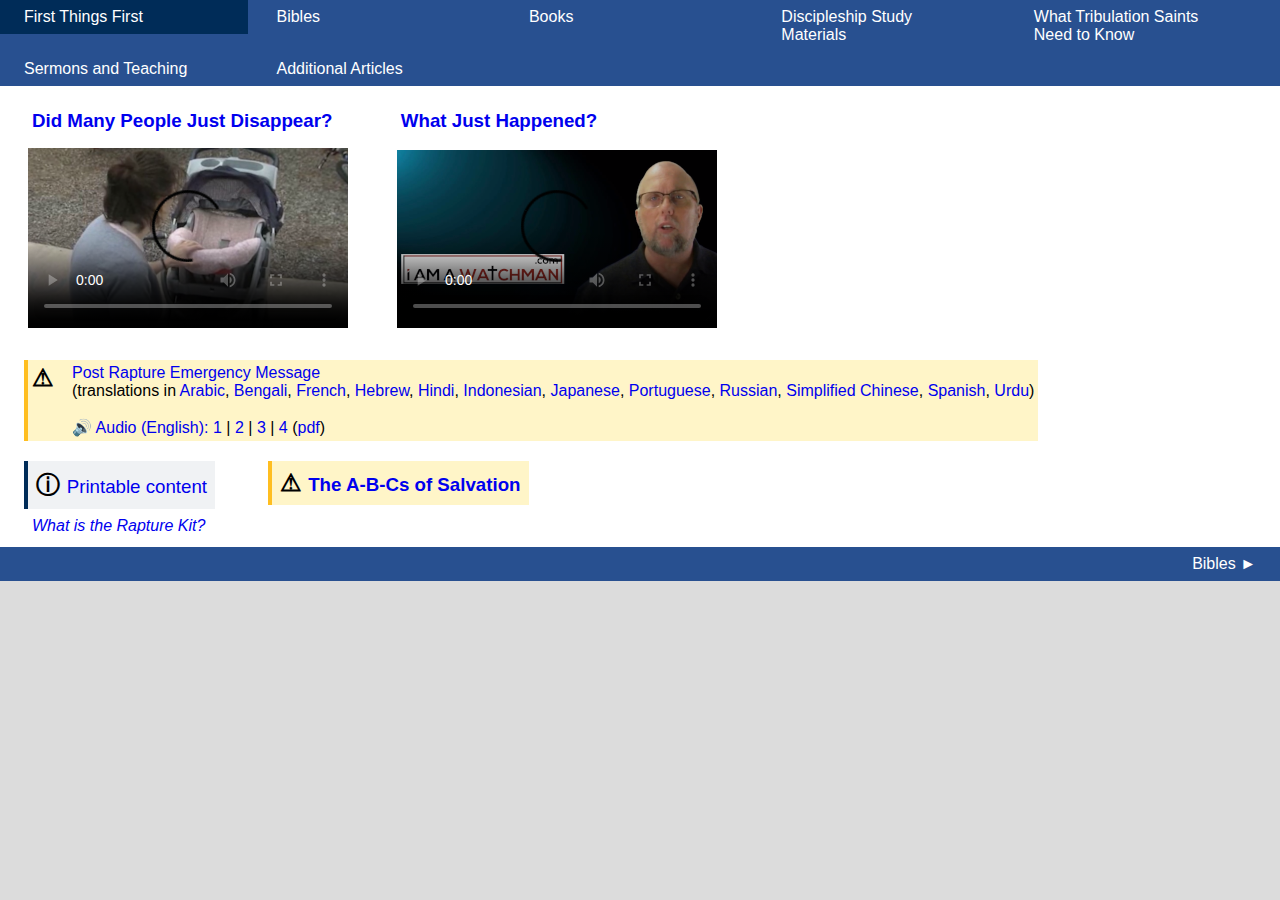
==== commit 160d0460: "minor improvements in consistency and styles.  Luke 21:36 Therefore be watchful all the time, prayin" ====
--- a/index.html
+++ b/index.html
@@ -16,6 +16,7 @@
 		<a href="Section%2008%20-%20Additional%20Articles/index.html" class="topic">Additional Articles</a>
 	</div>
 	
+	<div class="main">
 	
 	<div class="content">
 		<h3><a href="Section%2002%20-%20First%20things%20first/Did%20Many%20People%20Just%20Disappear.mp4" style="font-weight:bold;">Did Many People Just Disappear?</a></h3>
@@ -75,6 +76,7 @@
 		<br>
 	</div>
 
+	</div>
 	
 	<div class="navigation">
 		<a href="Section%2003%20-%20Bibles/index.html" class="topic next-topic">Bibles  &#x25BA;</a>
--- a/styles.css
+++ b/styles.css
@@ -1,3 +1,6 @@
+body {
+	background-color:rgb(220,220,220);
+}
 div {
 	padding:0 0 0 0;
 	border:0 0 0 0;
@@ -58,15 +61,18 @@
 	min-width:16px;
 	vertical-align:top;
 	padding:4px;
-	border-top:solid #e0e0e0 1px;
+	border-top:solid rgb(200,200,200) 1px;
 }
 .navigation {
 	border:none;
 	margin:0 0 0 0;
 	vertical-align:middle;
-	background-color:rgb(0,64,144,0.8);
 	color:white;
-	padding:0 0 8px 0;
+	padding:0 0 0 0;
+	background-color:rgb(40,80,144);
+}
+.main {
+	 background-color:white;
 }
 .topic {
 	vertical-align:top;
@@ -92,20 +98,6 @@
 }
 .compact-table td {
 	padding:4px 4px 0 0;
-}
-
-.parts-table {
-	margin:4px;
-	border-collapse:separate;
-}
-.parts-table td {
-	border-top:0;
-	padding:1px 4px 1px 4px;
-	border-left:solid #e0e0e0 1px;
-	background-color:#e0e0e0;
-}
-.parts-table a {
-
 }
 
 .wide-table {
@@ -137,27 +129,19 @@
 }
 .scroll-box {
 	overflow:auto;
-	max-height:250px;
+	max-height:350px;
 	max-width:300px;
-	background-color:#fafafa;
+	background-color:rgb(246,246,246);
 	margin:0 0 16px 0;
+
 }
 .column {
 	max-width:320px;
-}
-.row {
-	max-height:250px;
 }
 .icon-char {
 	font-weight:bold;
 	font-size:24px;
 	margin:0;
-}
-.content-header {
-	color:white;
-	background-color:rgba(0,32,64,.8);
-	max-height:44px;
-	padding:8px 0 8px 12px;
 }
 .info-paragraph {
 	border-left:solid rgb(0,44,88) 4px;
